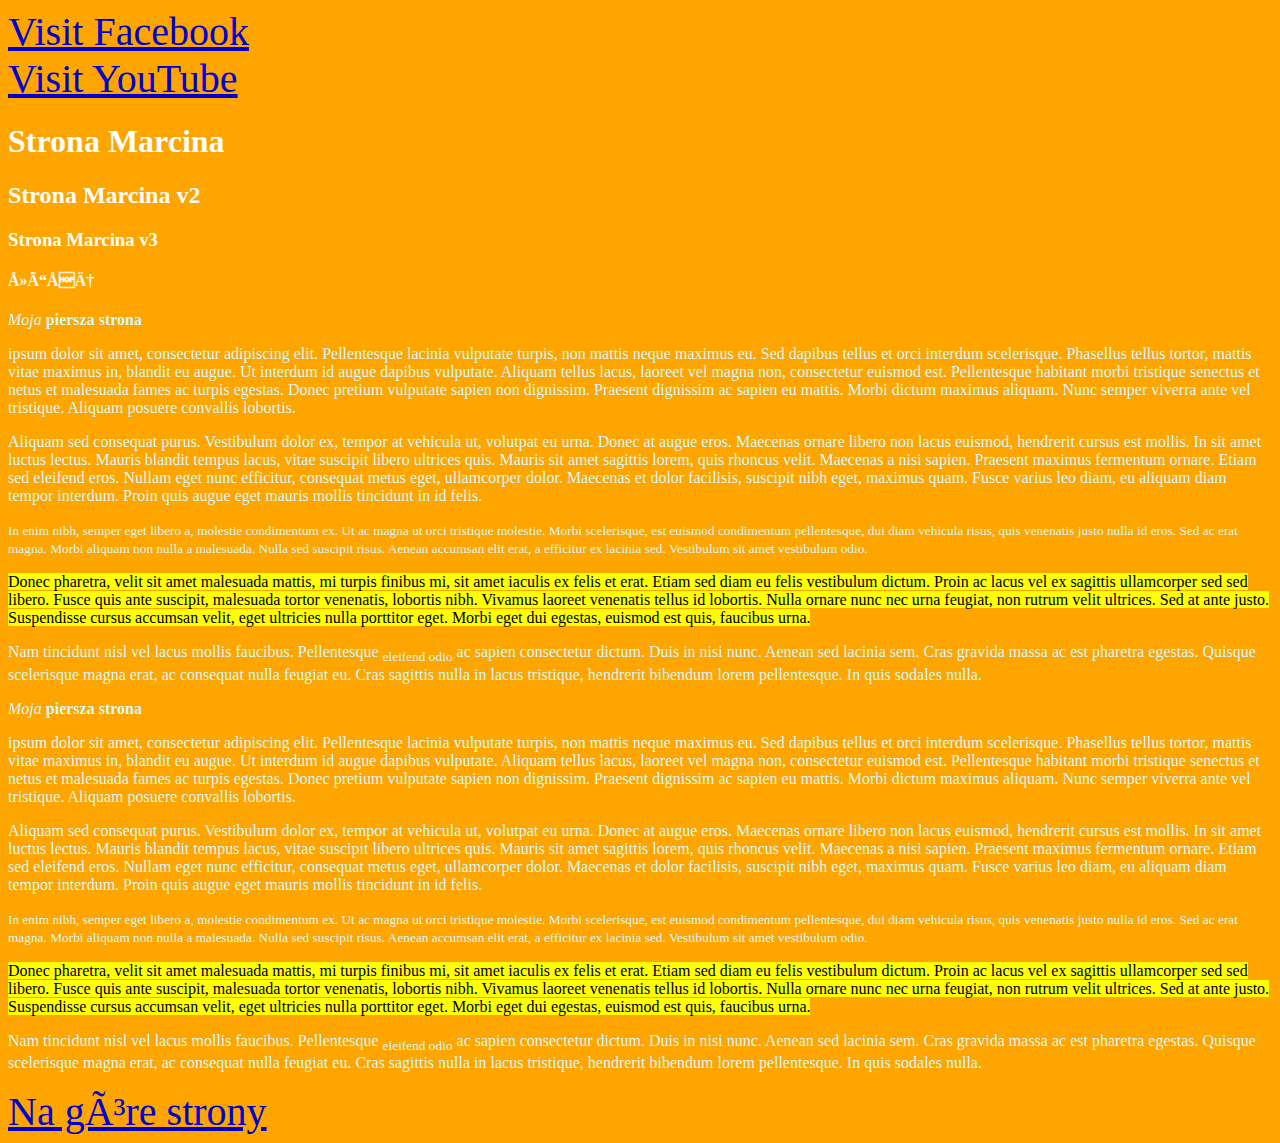
==== index.html @ 3022d4d4 "firt commit" ====
<!DOCTYPE html>
<html>
<head>
<link rel="stylesheet" href="styles.css">	
<title>Marcin</title
<meta charset="UTF-8">
</head>
<body>
<a href="http://www.facebook.com" target="_blank">Visit Facebook </a>
<br><a href="http://www.youtube.com" target="_blank">Visit YouTube </a>
<div class='mojaklasa'>
<h1> Strona Marcina</h1>
<h2> Strona Marcina v2</h2>
<h3> Strona Marcina v3</h3>
<h4 id="niedziala"> ŻÓŁĆ </h4>
</div>


<div class='paragrafy'><p> <i>Moja</i> <strong>piersza</strong> <b>strona</b></p>

<p> ipsum dolor sit amet, consectetur adipiscing elit. Pellentesque lacinia vulputate turpis, non mattis neque maximus eu. Sed dapibus tellus et orci interdum scelerisque. Phasellus tellus tortor, mattis vitae maximus in, blandit eu augue. Ut interdum id augue dapibus vulputate. Aliquam tellus lacus, laoreet vel magna non, consectetur euismod est. Pellentesque habitant morbi tristique senectus et netus et malesuada fames ac turpis egestas. Donec pretium vulputate sapien non dignissim. Praesent dignissim ac sapien eu mattis. Morbi dictum maximus aliquam. Nunc semper viverra ante vel tristique. Aliquam posuere convallis lobortis.</p>

<p>Aliquam sed consequat purus. Vestibulum dolor ex, tempor at vehicula ut, volutpat eu urna. Donec at augue eros. Maecenas ornare libero non lacus euismod, hendrerit cursus est mollis. In sit amet luctus lectus. Mauris blandit tempus lacus, vitae suscipit libero ultrices quis. Mauris sit amet sagittis lorem, quis rhoncus velit. Maecenas a nisi sapien. Praesent maximus fermentum ornare. Etiam sed eleifend eros. Nullam eget nunc efficitur, consequat metus eget, ullamcorper dolor. Maecenas et dolor facilisis, suscipit nibh eget, maximus quam. Fusce varius leo diam, eu aliquam diam tempor interdum. Proin quis augue eget mauris mollis tincidunt in id felis.</p>

<p><small>In enim nibh, semper eget libero a, molestie condimentum ex. Ut ac magna ut orci tristique molestie. Morbi scelerisque, est euismod condimentum pellentesque, dui diam vehicula risus, quis venenatis justo nulla id eros. Sed ac erat magna. Morbi aliquam non nulla a malesuada. Nulla sed suscipit risus. Aenean accumsan elit erat, a efficitur ex lacinia sed. Vestibulum sit amet vestibulum odio.</small></p>

<p><mark>Donec pharetra, velit sit amet malesuada mattis, mi turpis finibus mi, sit amet iaculis ex felis et erat. Etiam sed diam eu felis vestibulum dictum. Proin ac lacus vel ex sagittis ullamcorper sed sed libero. Fusce quis ante suscipit, malesuada tortor venenatis, lobortis nibh. Vivamus laoreet venenatis tellus id lobortis. Nulla ornare nunc nec urna feugiat, non rutrum velit ultrices. Sed at ante justo. Suspendisse cursus accumsan velit, eget ultricies nulla porttitor eget. Morbi eget dui egestas, euismod est quis, faucibus urna.</mark></p>

<p>Nam tincidunt nisl vel lacus mollis faucibus. Pellentesque <sub>eleifend odio</sub> ac sapien consectetur dictum. Duis in nisi nunc. Aenean sed lacinia sem. Cras gravida massa ac est pharetra egestas. Quisque scelerisque magna erat, ac consequat nulla feugiat eu. Cras sagittis nulla in lacus tristique, hendrerit bibendum lorem pellentesque. In quis sodales nulla.</p>
</div>
<div class='paragrafy'><p> <i>Moja</i> <strong>piersza</strong> <b>strona</b></p>

<p> ipsum dolor sit amet, consectetur adipiscing elit. Pellentesque lacinia vulputate turpis, non mattis neque maximus eu. Sed dapibus tellus et orci interdum scelerisque. Phasellus tellus tortor, mattis vitae maximus in, blandit eu augue. Ut interdum id augue dapibus vulputate. Aliquam tellus lacus, laoreet vel magna non, consectetur euismod est. Pellentesque habitant morbi tristique senectus et netus et malesuada fames ac turpis egestas. Donec pretium vulputate sapien non dignissim. Praesent dignissim ac sapien eu mattis. Morbi dictum maximus aliquam. Nunc semper viverra ante vel tristique. Aliquam posuere convallis lobortis.</p>

<p>Aliquam sed consequat purus. Vestibulum dolor ex, tempor at vehicula ut, volutpat eu urna. Donec at augue eros. Maecenas ornare libero non lacus euismod, hendrerit cursus est mollis. In sit amet luctus lectus. Mauris blandit tempus lacus, vitae suscipit libero ultrices quis. Mauris sit amet sagittis lorem, quis rhoncus velit. Maecenas a nisi sapien. Praesent maximus fermentum ornare. Etiam sed eleifend eros. Nullam eget nunc efficitur, consequat metus eget, ullamcorper dolor. Maecenas et dolor facilisis, suscipit nibh eget, maximus quam. Fusce varius leo diam, eu aliquam diam tempor interdum. Proin quis augue eget mauris mollis tincidunt in id felis.</p>

<p><small>In enim nibh, semper eget libero a, molestie condimentum ex. Ut ac magna ut orci tristique molestie. Morbi scelerisque, est euismod condimentum pellentesque, dui diam vehicula risus, quis venenatis justo nulla id eros. Sed ac erat magna. Morbi aliquam non nulla a malesuada. Nulla sed suscipit risus. Aenean accumsan elit erat, a efficitur ex lacinia sed. Vestibulum sit amet vestibulum odio.</small></p>

<p><mark>Donec pharetra, velit sit amet malesuada mattis, mi turpis finibus mi, sit amet iaculis ex felis et erat. Etiam sed diam eu felis vestibulum dictum. Proin ac lacus vel ex sagittis ullamcorper sed sed libero. Fusce quis ante suscipit, malesuada tortor venenatis, lobortis nibh. Vivamus laoreet venenatis tellus id lobortis. Nulla ornare nunc nec urna feugiat, non rutrum velit ultrices. Sed at ante justo. Suspendisse cursus accumsan velit, eget ultricies nulla porttitor eget. Morbi eget dui egestas, euismod est quis, faucibus urna.</mark></p>

<p>Nam tincidunt nisl vel lacus mollis faucibus. Pellentesque <sub>eleifend odio</sub> ac sapien consectetur dictum. Duis in nisi nunc. Aenean sed lacinia sem. Cras gravida massa ac est pharetra egestas. Quisque scelerisque magna erat, ac consequat nulla feugiat eu. Cras sagittis nulla in lacus tristique, hendrerit bibendum lorem pellentesque. In quis sodales nulla.</p>
<a href="#niedziala">Na góre strony </a>
</div>
</body>
</html>
---- styles.css ----
.paragrafy {
	color:#d2f8f8;
}
body{
	background-color:orange;
background-image:url("http://users2.ml.mindenkilapja.hu/users/abcdefghijklly/uploads/star-wars-battlefront-2-games-widescreen-wallpapers.jpg");
color:white;
}
a {
	color:#0000cc;
	font-size: 40px;
}
a:visited{
	color:#333300;
}
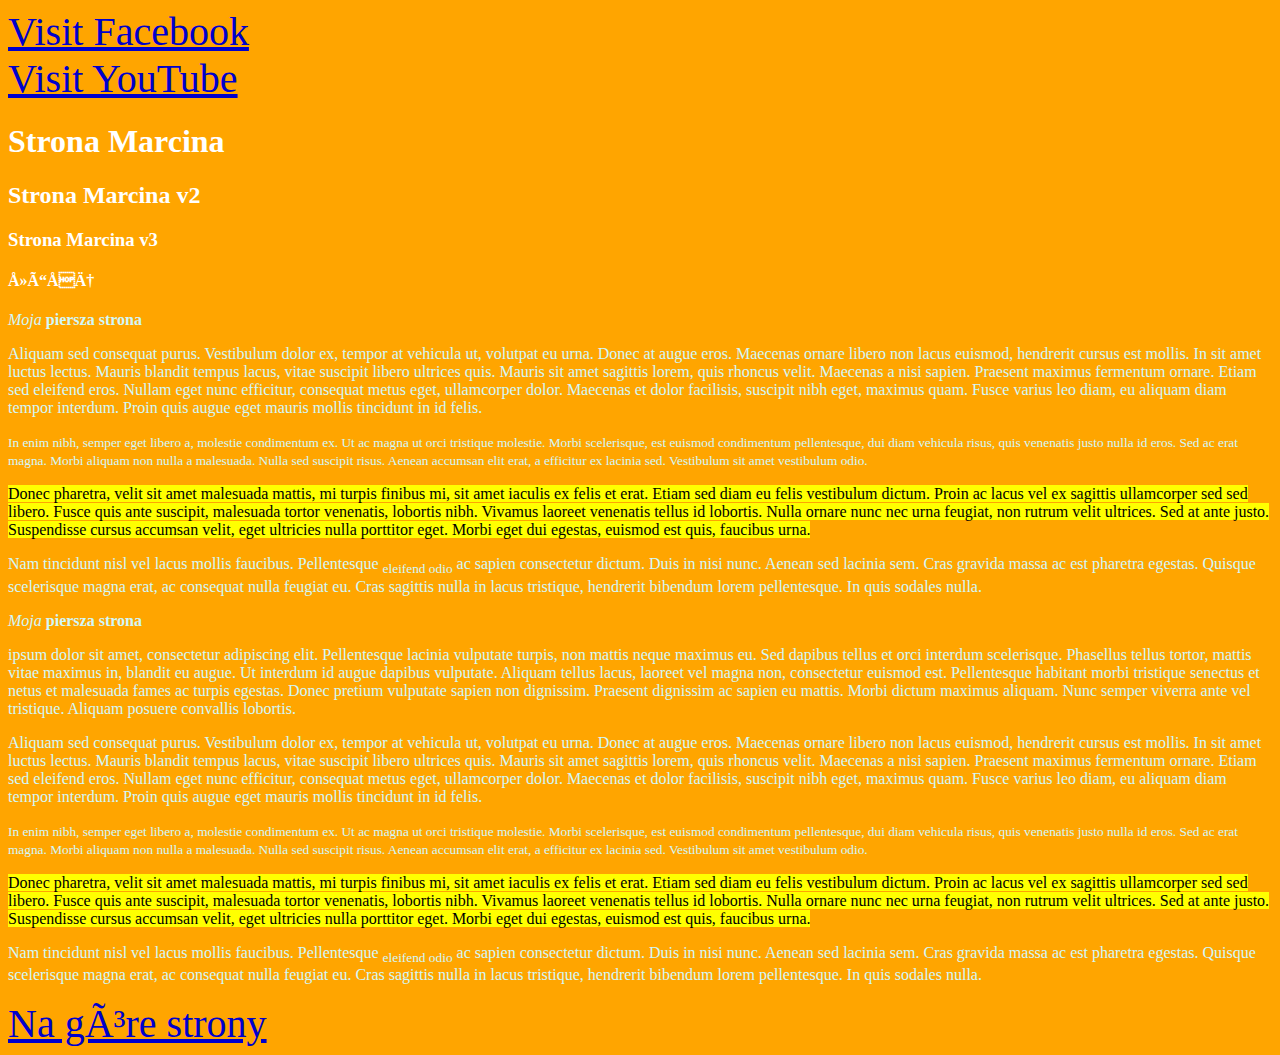
==== commit e993b94d: "delete paragraph" ====
--- a/index.html
+++ b/index.html
@@ -18,7 +18,6 @@
 
 <div class='paragrafy'><p> <i>Moja</i> <strong>piersza</strong> <b>strona</b></p>
 
-<p> ipsum dolor sit amet, consectetur adipiscing elit. Pellentesque lacinia vulputate turpis, non mattis neque maximus eu. Sed dapibus tellus et orci interdum scelerisque. Phasellus tellus tortor, mattis vitae maximus in, blandit eu augue. Ut interdum id augue dapibus vulputate. Aliquam tellus lacus, laoreet vel magna non, consectetur euismod est. Pellentesque habitant morbi tristique senectus et netus et malesuada fames ac turpis egestas. Donec pretium vulputate sapien non dignissim. Praesent dignissim ac sapien eu mattis. Morbi dictum maximus aliquam. Nunc semper viverra ante vel tristique. Aliquam posuere convallis lobortis.</p>
 
 <p>Aliquam sed consequat purus. Vestibulum dolor ex, tempor at vehicula ut, volutpat eu urna. Donec at augue eros. Maecenas ornare libero non lacus euismod, hendrerit cursus est mollis. In sit amet luctus lectus. Mauris blandit tempus lacus, vitae suscipit libero ultrices quis. Mauris sit amet sagittis lorem, quis rhoncus velit. Maecenas a nisi sapien. Praesent maximus fermentum ornare. Etiam sed eleifend eros. Nullam eget nunc efficitur, consequat metus eget, ullamcorper dolor. Maecenas et dolor facilisis, suscipit nibh eget, maximus quam. Fusce varius leo diam, eu aliquam diam tempor interdum. Proin quis augue eget mauris mollis tincidunt in id felis.</p>
 
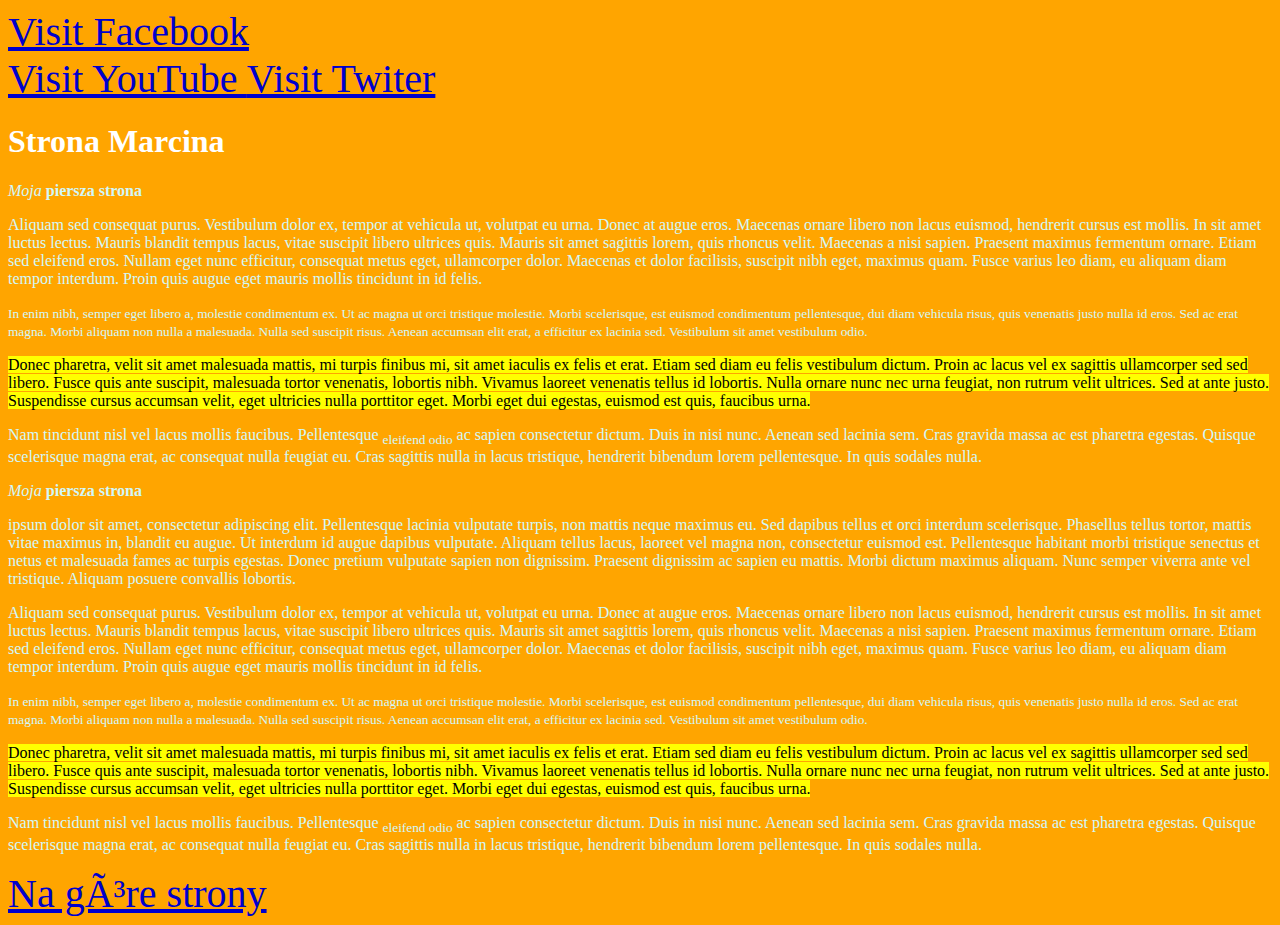
==== commit fde31124: "Add Twitter Link" ====
--- a/index.html
+++ b/index.html
@@ -8,11 +8,9 @@
 <body>
 <a href="http://www.facebook.com" target="_blank">Visit Facebook </a>
 <br><a href="http://www.youtube.com" target="_blank">Visit YouTube </a>
+<a href="http://www.twitter.com" target="_blank"> Visit Twiter </a>
 <div class='mojaklasa'>
 <h1> Strona Marcina</h1>
-<h2> Strona Marcina v2</h2>
-<h3> Strona Marcina v3</h3>
-<h4 id="niedziala"> ŻÓŁĆ </h4>
 </div>
 
 
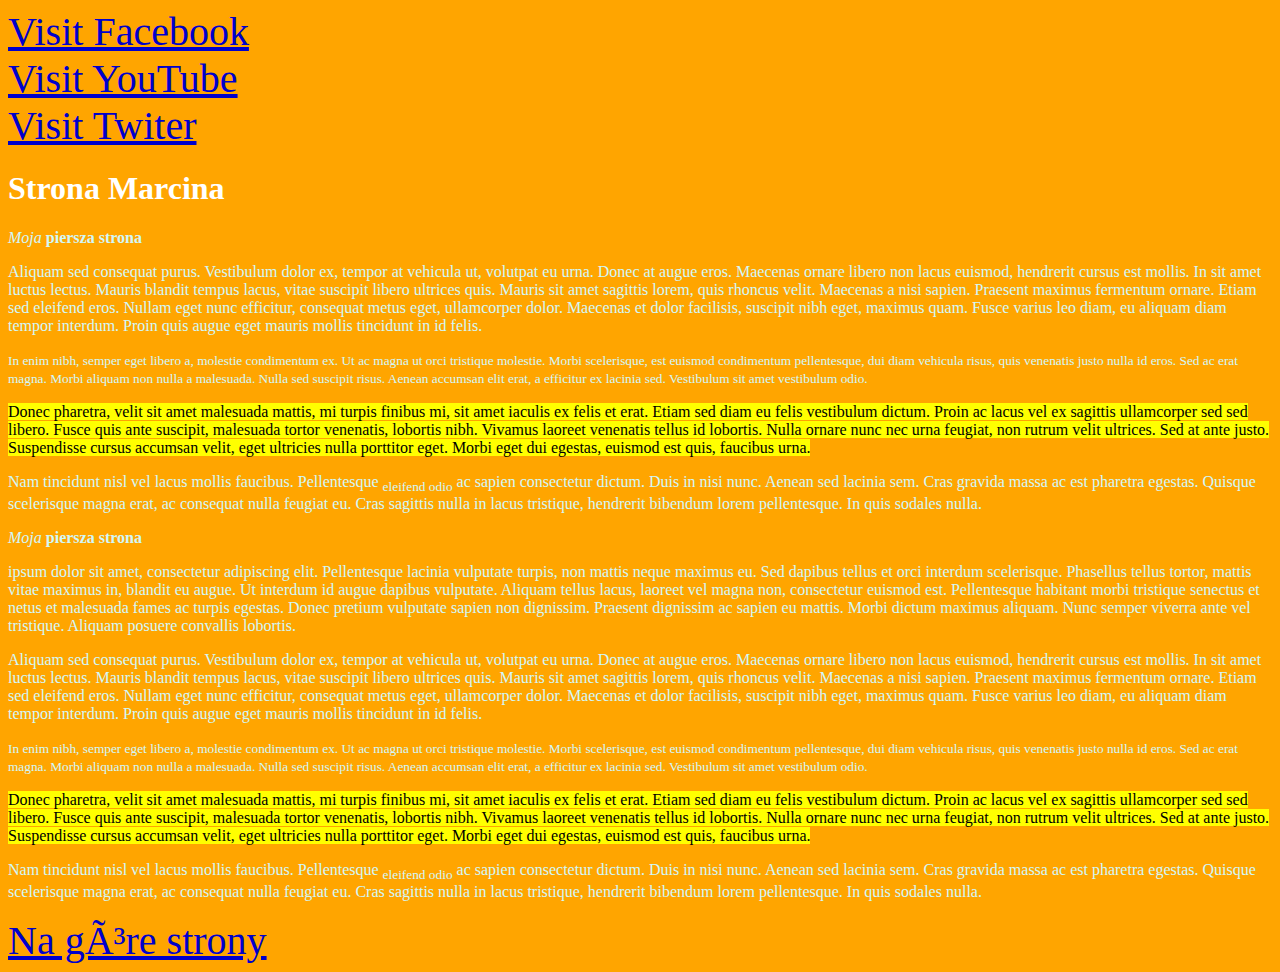
==== commit 49525fb0: "Link to Twitter NextLine" ====
--- a/index.html
+++ b/index.html
@@ -8,7 +8,7 @@
 <body>
 <a href="http://www.facebook.com" target="_blank">Visit Facebook </a>
 <br><a href="http://www.youtube.com" target="_blank">Visit YouTube </a>
-<a href="http://www.twitter.com" target="_blank"> Visit Twiter </a>
+<br><a href="http://www.twitter.com" target="_blank"> Visit Twiter </a>
 <div class='mojaklasa'>
 <h1> Strona Marcina</h1>
 </div>
